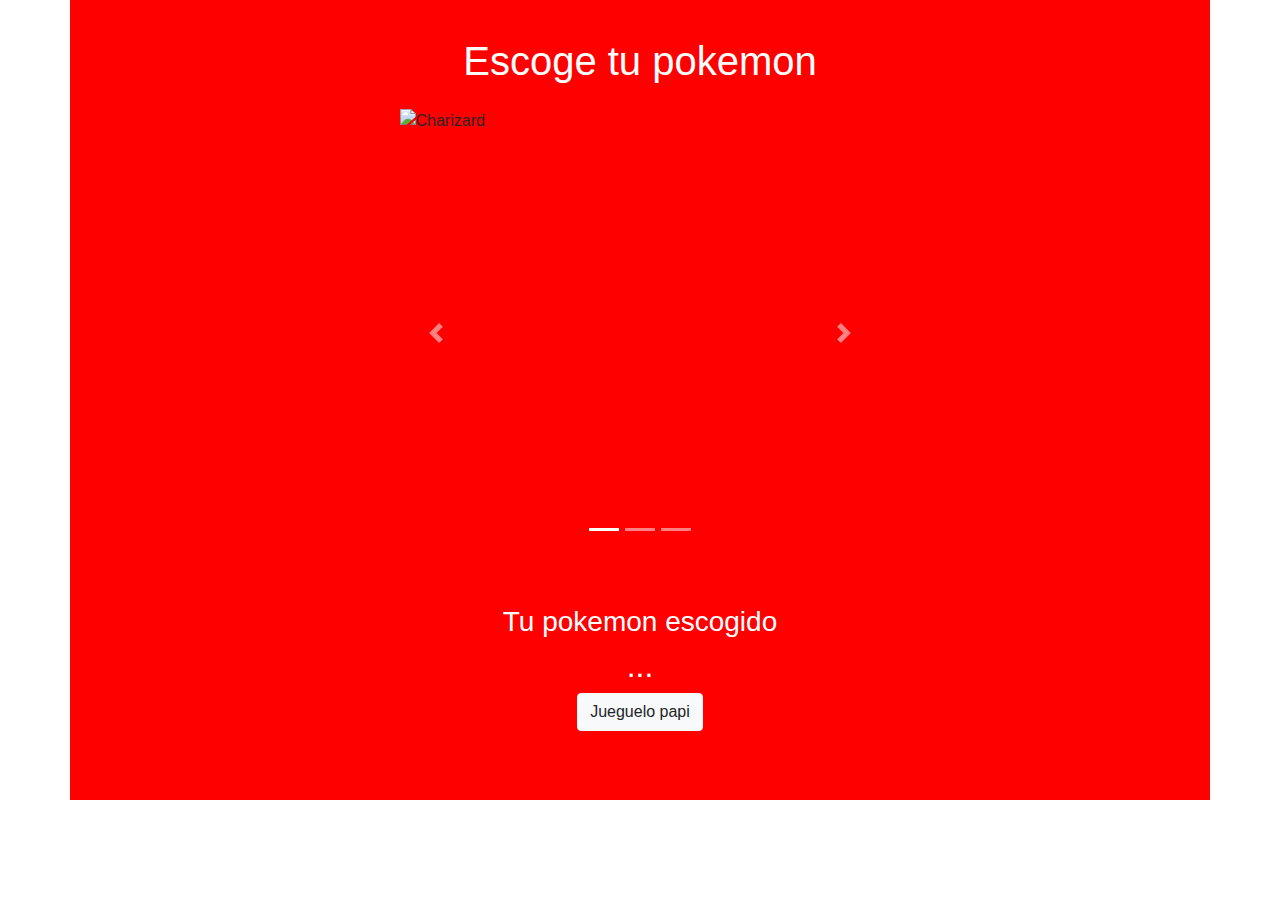
==== enemy.html @ f5b84c8b "Incio" ====
<!DOCTYPE html>
<html lang="en">

<head>
  <meta charset="UTF-8">
  <meta name="viewport" content="width=device-width, initial-scale=1.0">
  <meta http-equiv="X-UA-Compatible" content="ie=edge">
  <link rel="stylesheet" href="https://maxcdn.bootstrapcdn.com/bootstrap/4.0.0/css/bootstrap.min.css" integrity="sha384-Gn5384xqQ1aoWXA+058RXPxPg6fy4IWvTNh0E263XmFcJlSAwiGgFAW/dAiS6JXm"
    crossorigin="anonymous">
  <script src="https://code.jquery.com/jquery-3.2.1.slim.min.js" integrity="sha384-KJ3o2DKtIkvYIK3UENzmM7KCkRr/rE9/Qpg6aAZGJwFDMVNA/GpGFF93hXpG5KkN"
    crossorigin="anonymous"></script>
  <script src="https://cdnjs.cloudflare.com/ajax/libs/popper.js/1.12.9/umd/popper.min.js" integrity="sha384-ApNbgh9B+Y1QKtv3Rn7W3mgPxhU9K/ScQsAP7hUibX39j7fakFPskvXusvfa0b4Q"
    crossorigin="anonymous"></script>
  <script src="https://maxcdn.bootstrapcdn.com/bootstrap/4.0.0/js/bootstrap.min.js" integrity="sha384-JZR6Spejh4U02d8jOt6vLEHfe/JQGiRRSQQxSfFWpi1MquVdAyjUar5+76PVCmYl"
    crossorigin="anonymous"></script>
  <link rel="stylesheet" href="CSS/style_enemy.css">
  <script src="JS/enemy.js"></script>
  <title>Selección enemigo</title>
</head>

<body>
  <div class="container column  d-flex justify-content-center">
      <div class="title-init row-12">
        <h1>Escoge tu pokemon</h1>
      </div>

    <div class="container-carousel">
      <div id="carousel-indicador" class="carousel slide" data-ride="carousel">
        <ol class="carousel-indicators">
          <li data-target="#carousel-indicador" data-slide-to="0" class="active"></li>
          <li data-target="#carousel-indicador" data-slide-to="1"></li>
          <li data-target="#carousel-indicador" data-slide-to="2"></li>
        </ol>
        <div class="carousel-inner">
            <div class="carousel-item active img-poke">
                <img class="d-block w-200" id="poke1" onclick="selectPoke1()" src="http://i709.photobucket.com/albums/ww93/Chaotix2732/Mewtwos%20Retribution/006Charizard-1.png"
                  alt="Charizard">
              </div>
              <div class="carousel-item img-poke">
                <img class="d-block w-200" id="poke2" onclick="selectPoke2()" src="https://t00.deviantart.net/4gtgLAOd3ACEndNsATiG_vXzU4I=/fit-in/700x350/filters:fixed_height(100,100):origin()/pre00/2e60/th/pre/f/2016/119/2/c/010_caterpie_by_tzblacktd-da0qbi6.png"
                alt="Caterpie">
              </div>
              <div class="carousel-item img-poke">
                <img class="d-block w-200" id="poke3" onclick="selectPoke3()" src="https://img.doujinshi.org/char/H25021.jpg"
                  alt="Rhydon">
              </div>
        </div>
        <a class="carousel-control-prev" href="#carousel-indicador" role="button" data-slide="prev">
          <span class="carousel-control-prev-icon" aria-hidden="true"></span>
          <span class="sr-only">Previous</span>
        </a>
        <a class="carousel-control-next" href="#carousel-indicador" role="button" data-slide="next">
          <span class="carousel-control-next-icon" aria-hidden="true"></span>
          <span class="sr-only">Next</span>
        </a>
      </div>
    </div>

    <div class="container-select">
      <h3>Tu pokemon escogido</h3>
      <h2 id="pokemon-escogido">...</h2>

      <div class="container-btn">
        <button type="button" onclick="sendEnemy()" class="btn btn-light">Jueguelo papi </button>
      </div>
    </div>


  </div>


</body>

</html>
---- CSS/style_enemy.css ----
.title-init{
      display: flex;
      justify-content: center;
      color: white;
      padding: 1em;
  }
  .container-carousel{
      display: flex;
      justify-content: center;
  
  }
  
  .container-select{
      display: flex;
      color: white;
      padding: 3em;
      flex-flow: column;
      text-align: center;
  }


.container{
    background-color: red;
    display: flex;
    justify-content: center;
    flex-flow: column;
    height: 50em;
  }

  .img-poke{
      width: 30em;
      height: 28em;
  }
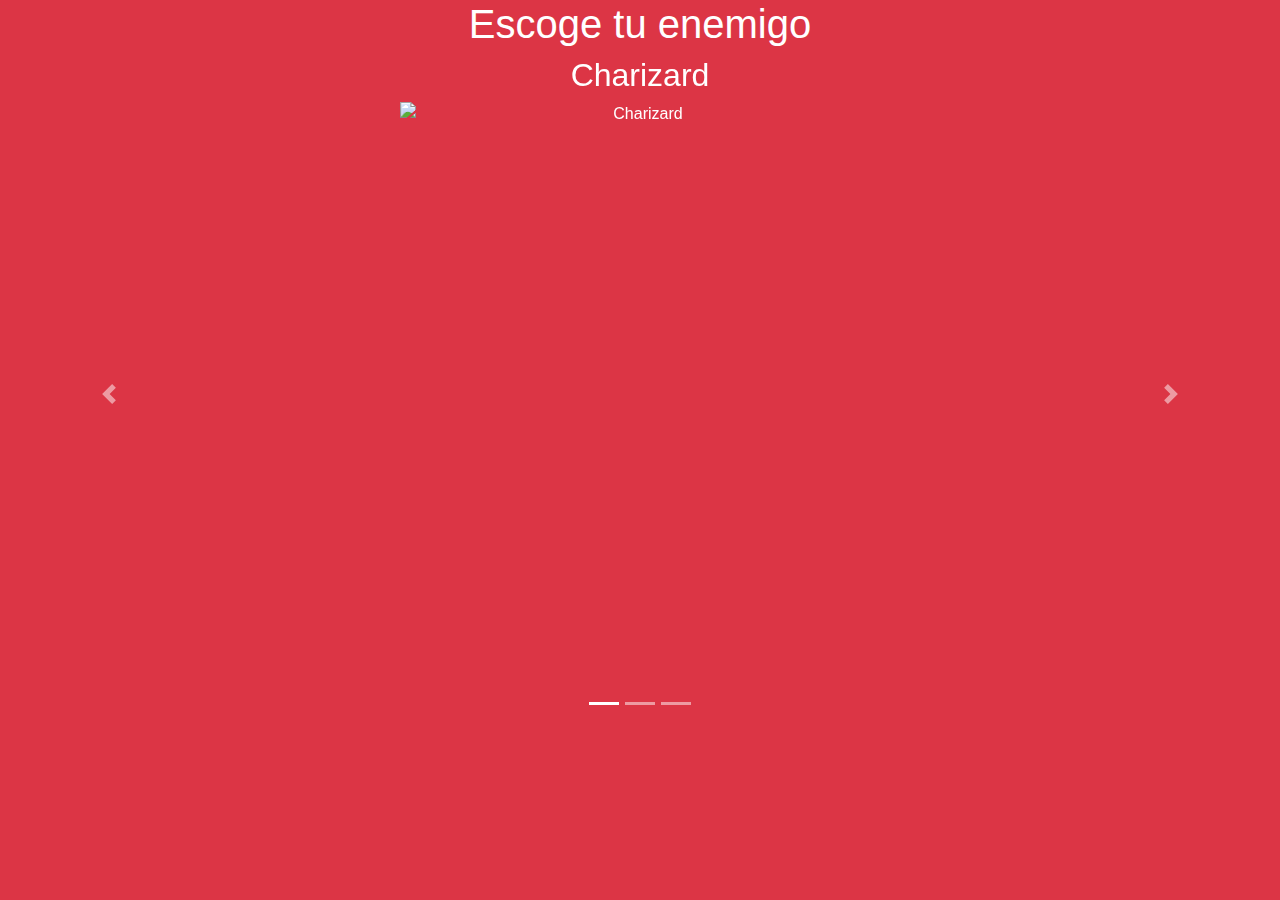
==== commit 523a51cf: "mejoras de inicio" ====
--- a/enemy.html
+++ b/enemy.html
@@ -13,57 +13,49 @@
     crossorigin="anonymous"></script>
   <script src="https://maxcdn.bootstrapcdn.com/bootstrap/4.0.0/js/bootstrap.min.js" integrity="sha384-JZR6Spejh4U02d8jOt6vLEHfe/JQGiRRSQQxSfFWpi1MquVdAyjUar5+76PVCmYl"
     crossorigin="anonymous"></script>
-  <link rel="stylesheet" href="CSS/style_enemy.css">
+  <link rel="stylesheet" href="CSS/style.css">
   <script src="JS/enemy.js"></script>
   <title>Selección enemigo</title>
 </head>
 
 <body>
-  <div class="container column  d-flex justify-content-center">
-      <div class="title-init row-12">
-        <h1>Escoge tu pokemon</h1>
+  <div class="container-fluid bg-danger h-100">
+    <div class="text-white text-center">
+      <h1>Escoge tu enemigo</h1>
+    </div>
+    <div id="carousel-indicador" class="carousel slide  d-flex justify-content-center h-75" data-ride="carousel">
+      <ol class="carousel-indicators">
+        <li data-target="#carousel-indicador" data-slide-to="0" class="active"></li>
+        <li data-target="#carousel-indicador" data-slide-to="1"></li>
+        <li data-target="#carousel-indicador" data-slide-to="2"></li>
+      </ol>
+      <div class="carousel-inner text-white text-center d-flex justify-content-center">
+
+        <div class="carousel-item active img-poke">
+          <h2>Charizard</h2>
+          <img class="d-block w-200" id="poke1" onclick="selectPoke1()" src="http://i709.photobucket.com/albums/ww93/Chaotix2732/Mewtwos%20Retribution/006Charizard-1.png"
+            alt="Charizard">
+        </div>
+        <div class="carousel-item img-poke">
+          <h2>Caterpie</h2>
+          <img class="d-block w-200" id="poke2" onclick="selectPoke2()" src="https://t00.deviantart.net/4gtgLAOd3ACEndNsATiG_vXzU4I=/fit-in/700x350/filters:fixed_height(100,100):origin()/pre00/2e60/th/pre/f/2016/119/2/c/010_caterpie_by_tzblacktd-da0qbi6.png"
+            alt="Caterpie">
+        </div>
+        <div class="carousel-item img-poke">
+          <h2>Rhydon</h2>
+          <img class="d-block w-200" id="poke3" onclick="selectPoke3()" src="https://img.doujinshi.org/char/H25021.jpg" alt="Rhydon">
+        </div>
       </div>
-
-    <div class="container-carousel">
-      <div id="carousel-indicador" class="carousel slide" data-ride="carousel">
-        <ol class="carousel-indicators">
-          <li data-target="#carousel-indicador" data-slide-to="0" class="active"></li>
-          <li data-target="#carousel-indicador" data-slide-to="1"></li>
-          <li data-target="#carousel-indicador" data-slide-to="2"></li>
-        </ol>
-        <div class="carousel-inner">
-            <div class="carousel-item active img-poke">
-                <img class="d-block w-200" id="poke1" onclick="selectPoke1()" src="http://i709.photobucket.com/albums/ww93/Chaotix2732/Mewtwos%20Retribution/006Charizard-1.png"
-                  alt="Charizard">
-              </div>
-              <div class="carousel-item img-poke">
-                <img class="d-block w-200" id="poke2" onclick="selectPoke2()" src="https://t00.deviantart.net/4gtgLAOd3ACEndNsATiG_vXzU4I=/fit-in/700x350/filters:fixed_height(100,100):origin()/pre00/2e60/th/pre/f/2016/119/2/c/010_caterpie_by_tzblacktd-da0qbi6.png"
-                alt="Caterpie">
-              </div>
-              <div class="carousel-item img-poke">
-                <img class="d-block w-200" id="poke3" onclick="selectPoke3()" src="https://img.doujinshi.org/char/H25021.jpg"
-                  alt="Rhydon">
-              </div>
-        </div>
-        <a class="carousel-control-prev" href="#carousel-indicador" role="button" data-slide="prev">
-          <span class="carousel-control-prev-icon" aria-hidden="true"></span>
-          <span class="sr-only">Previous</span>
-        </a>
-        <a class="carousel-control-next" href="#carousel-indicador" role="button" data-slide="next">
-          <span class="carousel-control-next-icon" aria-hidden="true"></span>
-          <span class="sr-only">Next</span>
-        </a>
-      </div>
+      <a class="carousel-control-prev" href="#carousel-indicador" role="button" data-slide="prev">
+        <span class="carousel-control-prev-icon" aria-hidden="true"></span>
+        <span class="sr-only">Previous</span>
+      </a>
+      <a class="carousel-control-next" href="#carousel-indicador" role="button" data-slide="next">
+        <span class="carousel-control-next-icon" aria-hidden="true"></span>
+        <span class="sr-only">Next</span>
+      </a>
     </div>
-
-    <div class="container-select">
-      <h3>Tu pokemon escogido</h3>
-      <h2 id="pokemon-escogido">...</h2>
-
-      <div class="container-btn">
-        <button type="button" onclick="sendEnemy()" class="btn btn-light">Jueguelo papi </button>
-      </div>
-    </div>
+  </div>
 
 
   </div>
--- a/CSS/style.css
+++ b/CSS/style.css
@@ -0,0 +1,9 @@
+html,body{
+    width: 100%;
+    height: 100%;
+}
+  .img-poke{
+      width: 30em;
+      height: 28em;
+  }
+
